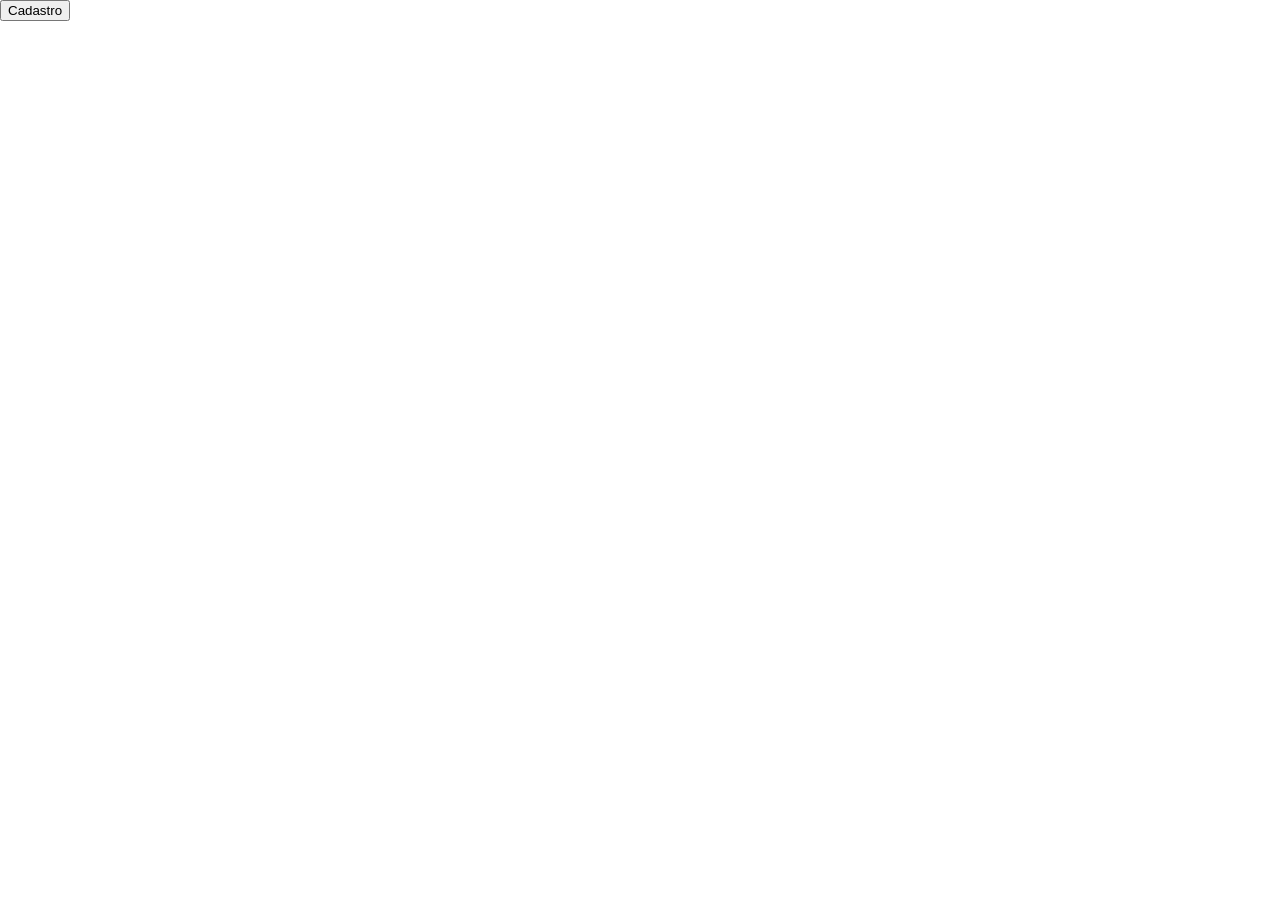
==== arca-frontend/index.html @ 8bec5db4 "inicio do front end" ====
<!DOCTYPE html>
<html lang="en">

<head>
    <meta charset="UTF-8">
    <meta name="viewport" content="width=device-width, initial-scale=1.0">
    <script type="module" src="./src/main.js"></script>
    <link rel="stylesheet" href="./styles/style.css">
    <title>teste API</title>
</head>

<body>
    <button id="open-login">Cadastro</button>
    <div class="login-modal" id="login-modal">
        <form method="post" class="login-form" id="login-form">
            <div class="form-example">
                <label for="name">Digite seu nome:</label>
                <input type="text" name="name" id="name" placeholder="Seu nome" required />
            </div>
            <div class="form-example">
                <label for="email">Digite seu Email:</label>
                <input type="email" name="email" id="email" placeholder="example@mail.com" required />
            </div>
            <div class="form-example">
                <label for="passwd">Digite sua senha: </label>
                <input type="password" name="passwd" id="passwd" placeholder="Sua senha" required />
            </div>
            <div class="form-example button-row">
                <button type="reset">Cancelar</button>
                <button type="submit">Cadastrar</button>
            </div>
        </form>
    </div>
    <main></main>
</body>

</html>
---- arca-frontend/styles/style.css ----
* {
    box-sizing: border-box;
    inset: 0;
    margin: 0;
}

body {
    position:relative;
    width: 100vw;
    height: 100vh;
}

/* Adicionar uma media query pra esse troço. */

.login-modal {
    position: absolute;
    z-index: 1;
    width: 100%;
    height: 100%;
    background: rgba(0, 0, 0, 0.301);
    backdrop-filter: blur(2px);
    padding-inline: 35%;
    padding-top:5%;
    padding-bottom:15%;
}

.login-modal {
    visibility: hidden;
}

.login-modal.active {
    visibility: visible;
}

.login-form {
    background-color: pink;
    width: 100%;
    height: 100%;
    display: flex;
    padding-inline: 5rem;
    padding-top:3rem;
    padding-bottom:6rem;
    flex-direction: column;
    align-items: center;
    justify-content: center;
    gap: 2rem;

}

.login-form > div {
    margin:0;
    display: flex;
    flex-direction: column;
    justify-content: center;
    align-items: center;
}

.login-form .button-row {
    flex-direction: row;
    gap: 0.5rem;
}

.login-form .form-example input:valid:not(:placeholder-shown) {
    border: 2px solid green;
}


.login-form .form-example input:invalid:not(:placeholder-shown) {
    border: 2px solid red;
}
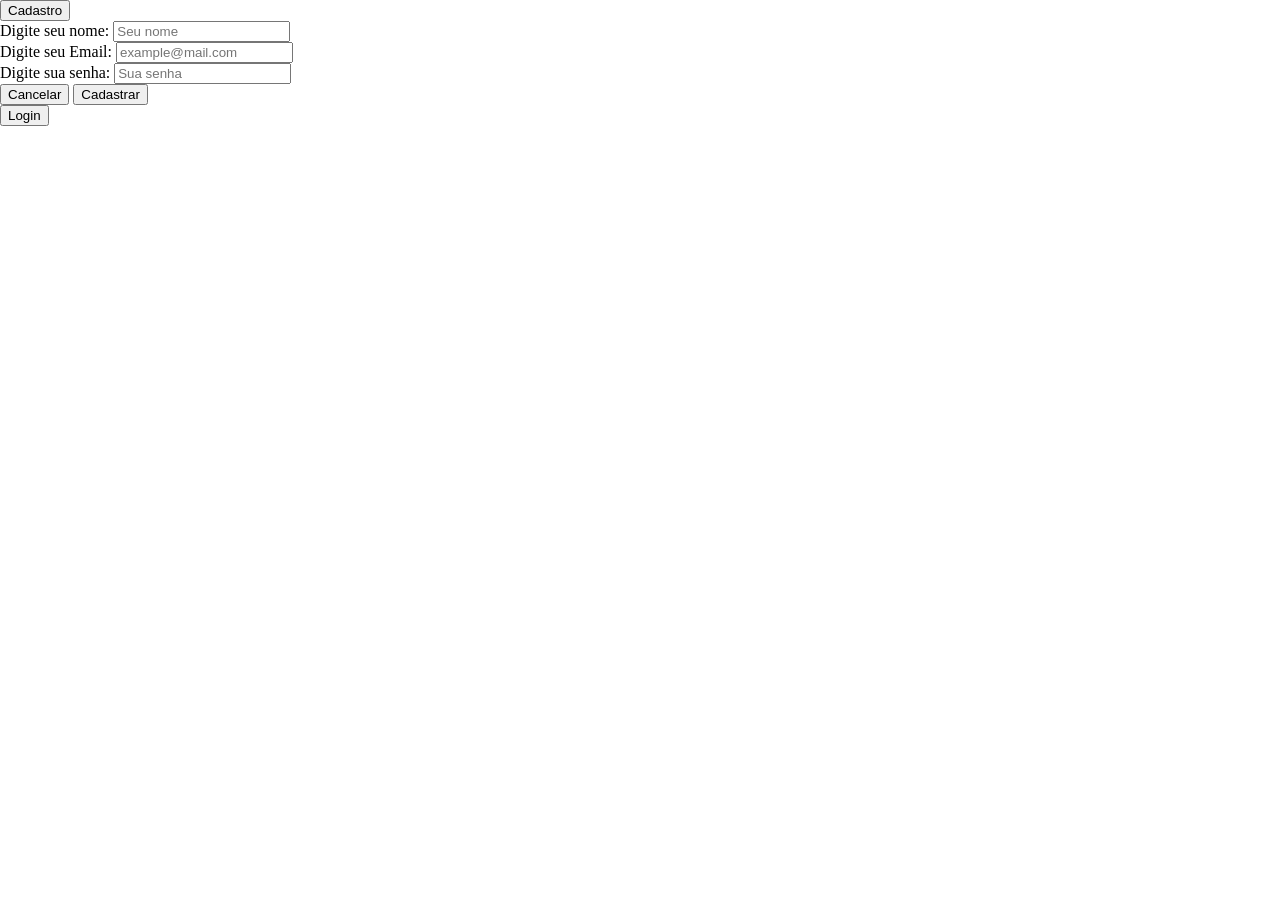
==== commit 0424e7dc: "painel de adm e sistema de login frontend" ====
--- a/arca-frontend/index.html
+++ b/arca-frontend/index.html
@@ -6,13 +6,14 @@
     <meta name="viewport" content="width=device-width, initial-scale=1.0">
     <script type="module" src="./src/main.js"></script>
     <link rel="stylesheet" href="./styles/style.css">
+    <link rel="stylesheet" href="./styles/modal.css">
     <title>teste API</title>
 </head>
 
 <body>
-    <button id="open-login">Cadastro</button>
-    <div class="login-modal" id="login-modal">
-        <form method="post" class="login-form" id="login-form">
+    <button id="open-register">Cadastro</button>
+    <div class="register-modal" id="register-modal">
+        <form method="post" class="register-form" id="register-form">
             <div class="form-example">
                 <label for="name">Digite seu nome:</label>
                 <input type="text" name="name" id="name" placeholder="Seu nome" required />
@@ -31,7 +32,30 @@
             </div>
         </form>
     </div>
-    <main></main>
+    <button id="open-login">Login</button>
+    <div class="login-modal" id="login-modal">
+        <form method="post" class="login-form" id="login-form">
+            <div class="form-example">
+                <label for="name">Digite seu nome:</label>
+                <input type="text" name="name" id="name" placeholder="Seu nome" required />
+            </div>
+            <div class="form-example">
+                <label for="email">Digite seu Email:</label>
+                <input type="email" name="email" id="email" placeholder="example@mail.com" required />
+            </div>
+            <div class="form-example">
+                <label for="passwd">Digite sua senha: </label>
+                <input type="password" name="passwd" id="passwd" placeholder="Sua senha" required />
+            </div>
+            <div class="form-example button-row">
+                <button type="reset">Cancelar</button>
+                <button type="submit">Entrar</button>
+            </div>
+        </form>
+    </div>
+    <main>
+        <div id="user-profile"></div>
+    </main>
 </body>
 
 </html>
--- a/arca-frontend/styles/modal.css
+++ b/arca-frontend/styles/modal.css
@@ -0,0 +1,56 @@
+.login-modal {
+    position: absolute;
+    z-index: 1;
+    width: 100%;
+    height: 100%;
+    background: rgba(0, 0, 0, 0.301);
+    backdrop-filter: blur(2px);
+    padding-inline: 35%;
+    padding-top:5%;
+    padding-bottom:15%;
+}
+
+.login-modal {
+    visibility: hidden;
+}
+
+.login-modal.active {
+    visibility: visible;
+}
+
+.login-form {
+    background-color: pink;
+    width: 100%;
+    height: 100%;
+    display: flex;
+    padding-inline: 5rem;
+    padding-top:3rem;
+    padding-bottom:6rem;
+    flex-direction: column;
+    align-items: center;
+    justify-content: center;
+    gap: 2rem;
+
+}
+
+.login-form > div {
+    margin:0;
+    display: flex;
+    flex-direction: column;
+    justify-content: center;
+    align-items: center;
+}
+
+.login-form .button-row {
+    flex-direction: row;
+    gap: 0.5rem;
+}
+
+.login-form .form-example input:valid:not(:placeholder-shown) {
+    border: 2px solid green;
+}
+
+
+.login-form .form-example input:invalid:not(:placeholder-shown) {
+    border: 2px solid red;
+}
